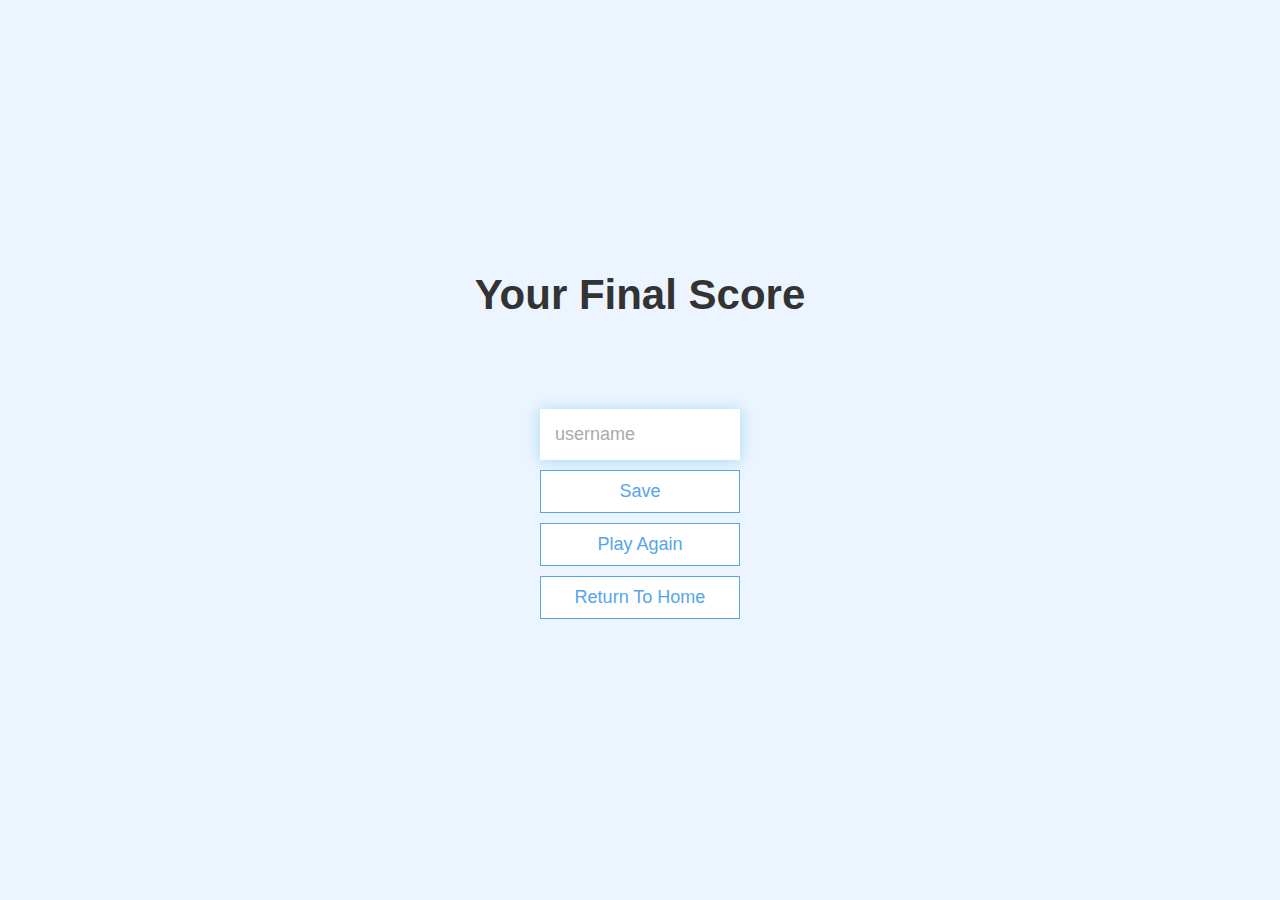
==== src/end.html @ e91c3cfd "have created the styleing, ability to measure both progress and score, and recording high score via " ====
<!DOCTYPE html>
<html lang="en">

<head>
    <meta charset="UTF-8">
    <meta http-equiv="X-UA-Compatible" content="IE=edge">
    <meta name="viewport" content="width=device-width, initial-scale=1.0">
    <title>End</title>
    <link rel="stylesheet" href="app.css">

</head>

<body>
    <div class="container">
        <div id="end" class="flex-center flex-column">
            <h2> Your Final Score</h2>
            <h1 id="finalScore"></h1>
            <form>
                <input type="text" name="username" id="username" placeholder="username">
                <button type="submit" class="btn" id="saveScoreBtn" onclick="saveHighScore(event)"
                    disabled>Save</button>
            </form>
            <a href="./game.html" class="btn">Play Again</a>
            <a href="./index.html" class="btn">Return To Home</a>
        </div>
    </div>
</body>
<script src="end.js"></script>

</html>
---- src/app.css ----
:root {
    background-color: #ecf5ff;
    font-size: 62.5%;
}
/*if i add a border to a box, it will include the width of the border in the box's width*/
*{
    box-sizing: border-box;
    font-family: Arial, Helvetica, sans-serif;
    margin: 0;
    padding: 0;
    color: #333
}

/*REM means size relative to the root font size
 EM means relative to the parent element's font-size
*/
h1,
h2,
h3,
h4 {
    margin-bottom: 1rem;
}

h1 {
    font-size: 5.4rem;
    color: #56a5eb;
    margin-bottom: 5rem;
}

h1 > span {
    font-size: 2.4rem;
    font-weight: 500;
}

h2 { 
    font-size: 4.2rem;
    margin-bottom: 4rem;
    font-weight: 700;
}

h3 {
    font-size: 2.8rem;
    font-weight: 500;
}

.container{
  width: 100vw;
  height: 100vh;
  display: flex;
  justify-content: center; 
  align-items: center; 
  max-width: 80rem;
  margin: 0 auto;
  padding: 2rem;
}

.flex-column {
    display: flex;
    flex-direction: column;
  }
  
  .flex-center {
    justify-content: center;
    align-items: center;
  }
  
  .justify-center {
    justify-content: center;
  }
  
  .text-center {
    text-align: center;
  }


.hidden {
    display: none;
}

.btn {
    font-size: 1.8rem;
    padding: 1rem 0;
    width: 20rem;
    text-align: center;
    border: 0.1rem solid #56a5eb;
    margin-bottom: 1rem;
    text-decoration: none;
    color: #56a5eb;
    background-color: white;
  }
  
  .btn:hover {
    cursor: pointer;
    box-shadow: 0 0.4rem 1.4rem 0 rgba(86, 185, 235, 0.5);
    transform: translateY(-0.1rem);
    transition: transform 150ms;
  }
  
  .btn[disabled]:hover {
    cursor: not-allowed;
    box-shadow: none;
    transform: none;
  }

  form {
    width: 100%;
    display: flex;
    flex-direction: column;
    align-items: center;
  }
  input {
    margin-bottom: 1rem;
    width: 20rem;
    padding: 1.5rem;
    font-size: 1.8rem;
    border: none;
    box-shadow: 0 0.1rem 1.4rem 0 rgba(86, 185, 235, 0.5);

  }

  input::placeholder{
    color:#aaa;
  }
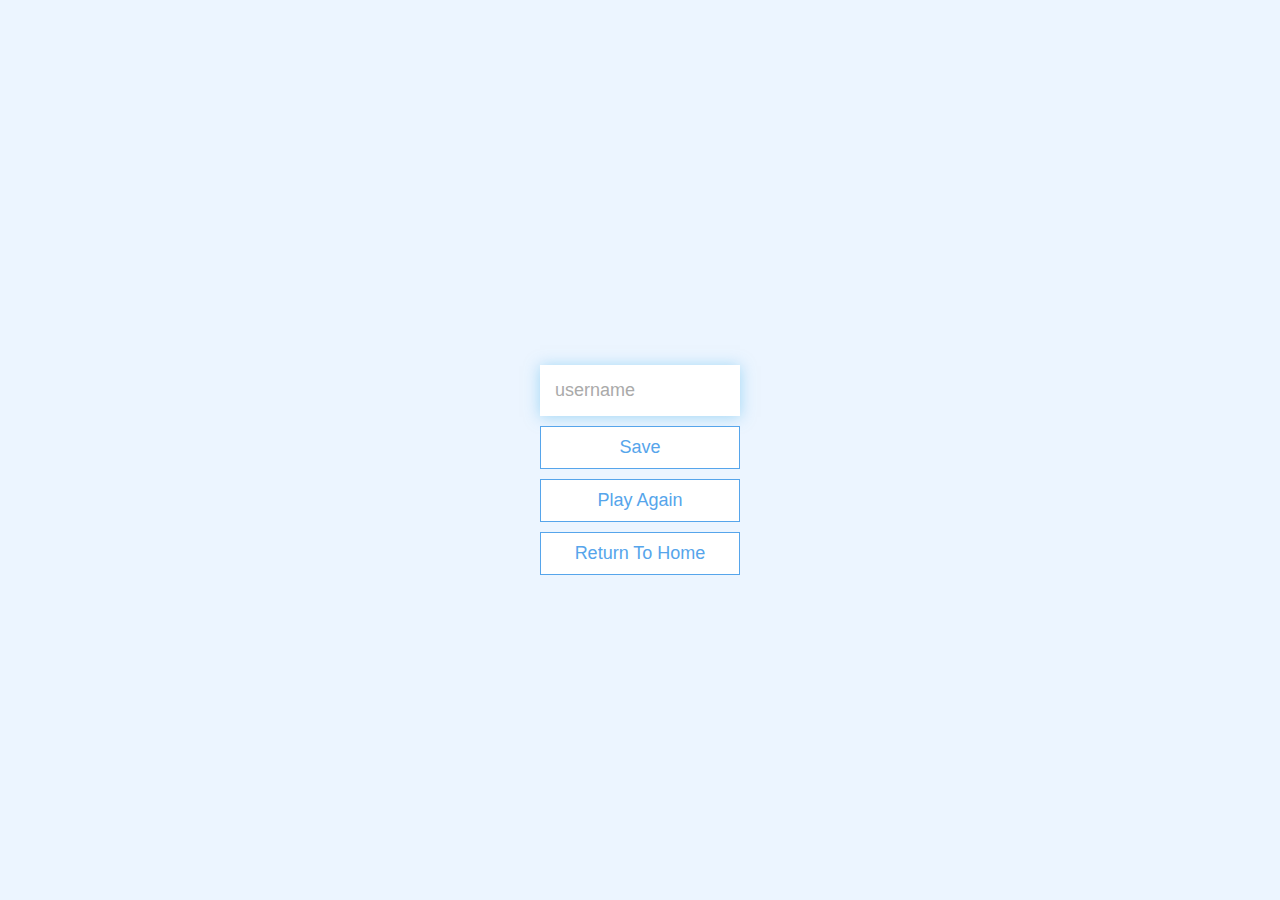
==== commit 7f44817a: "adding styling to highscore page" ====
--- a/src/end.html
+++ b/src/end.html
@@ -13,7 +13,6 @@
 <body>
     <div class="container">
         <div id="end" class="flex-center flex-column">
-            <h2> Your Final Score</h2>
             <h1 id="finalScore"></h1>
             <form>
                 <input type="text" name="username" id="username" placeholder="username">
